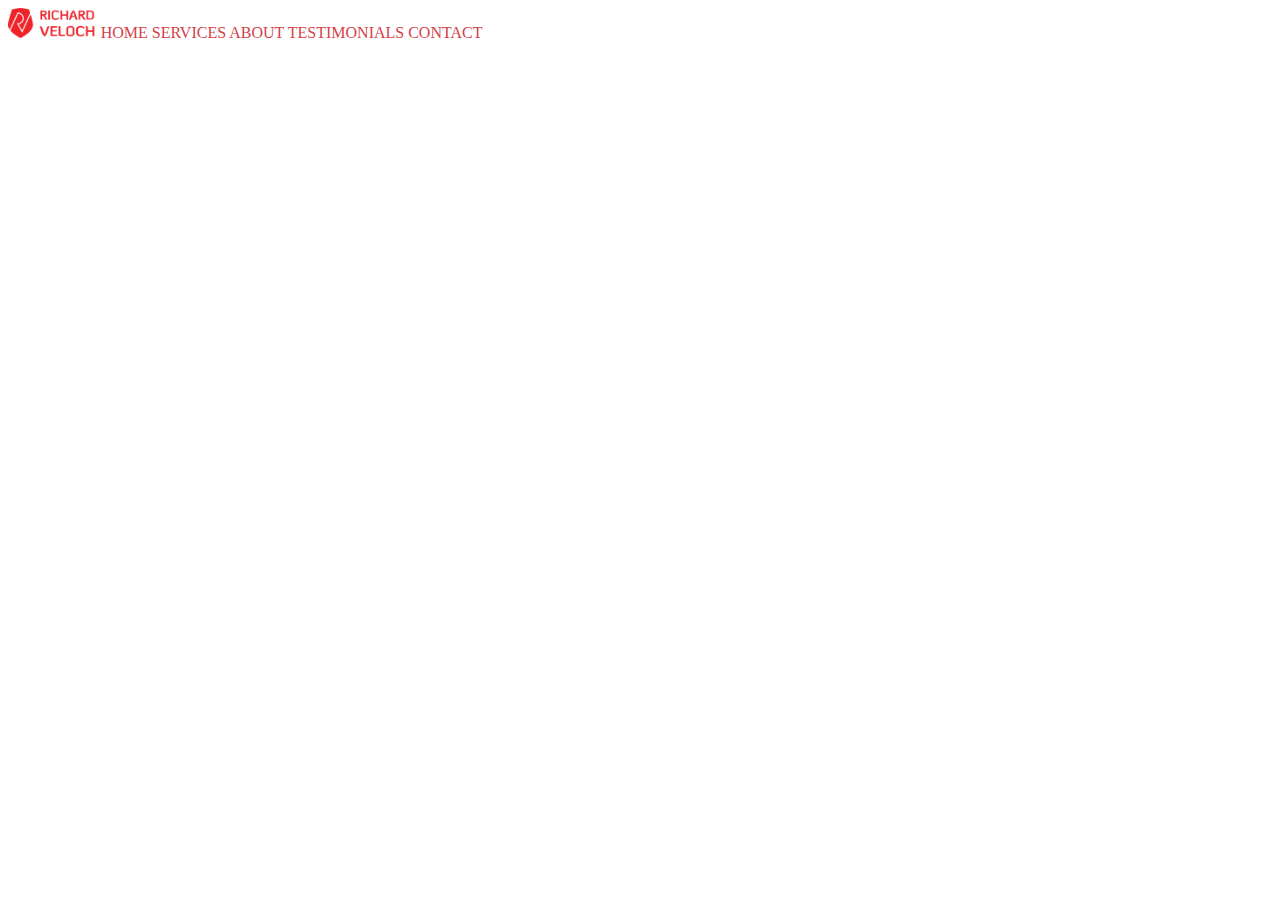
==== elements/navigation.html @ 5707e576 "Add navigation" ====
<html>
  <head>
    <link rel="stylesheet" href="../styles/styles.css">
  </head>
  <body>
    <div class="navigation">
      <a href="index.html"><img class="logo" src="../images/logo.png" alt="logo"></a>
      <a href="index.html">HOME</a>
      <a href="services.html">SERVICES</a>
      <a href="about.html">ABOUT</a>
      <a href="testimonials.html">TESTIMONIALS</a>
      <a href="contact.html">CONTACT</a>
    </div>
  </body>
</html>
---- styles/styles.css ----
.navigation-iframe {
  width: 100%;
  border: 0;
  margin: 0;
}

.navigation a {
  text-decoration: none;
  color: #D33F49;
}

.navigation a:hover {
  color: #71A9F7;
}

.logo {
  height: 30px;
}
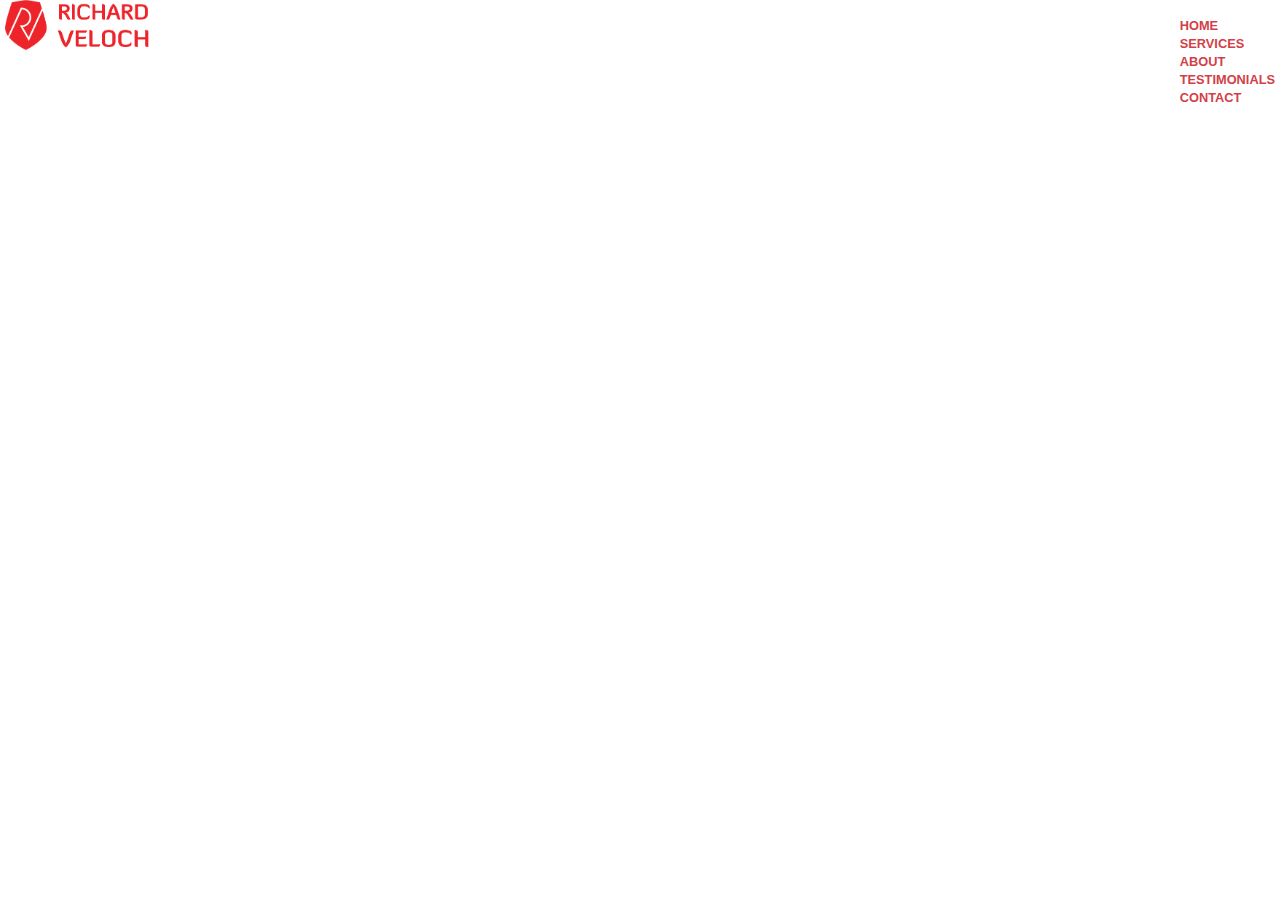
==== commit 46179f1a: "Add" ====
--- a/elements/navigation.html
+++ b/elements/navigation.html
@@ -4,12 +4,14 @@
   </head>
   <body>
     <div class="navigation">
-      <a href="index.html"><img class="logo" src="../images/logo.png" alt="logo"></a>
-      <a href="index.html">HOME</a>
-      <a href="services.html">SERVICES</a>
-      <a href="about.html">ABOUT</a>
-      <a href="testimonials.html">TESTIMONIALS</a>
-      <a href="contact.html">CONTACT</a>
+      <a href="../index.html"><img class="logo" src="../images/logo.png" alt="logo"></a>
+        <ul>
+          <li><a href="../index.html">HOME</a></li>
+          <li><a href="services.html">SERVICES</a></li>
+          <li><a href="about.html">ABOUT</a></li>
+          <li><a href="testimonials.html">TESTIMONIALS</a></li>
+          <li><a href="contact.html">CONTACT</a></li>
+        </ul>
     </div>
   </body>
 </html>
--- a/styles/styles.css
+++ b/styles/styles.css
@@ -1,12 +1,31 @@
+body {
+  margin: 0;
+  padding: 0;
+}
+
 .navigation-iframe {
   width: 100%;
+  height: 50px;
   border: 0;
-  margin: 0;
+  padding: 10px;
+  -webkit-box-shadow: 0px 0px 5px 0px rgba(0,0,0,0.2);
+  -moz-box-shadow: 0px 0px 5px 0px rgba(0,0,0,0.2);
+  box-shadow: 0px 0px 5px 0px rgba(0,0,0,0.2);
+}
+
+.navigation ul {
+  list-style-type: none;
+  display: inline;
+  float: right;
 }
 
 .navigation a {
+  font-family: sans-serif;
+  font-weight: 600;
+  font-size: 0.8em;
   text-decoration: none;
   color: #D33F49;
+  padding: 15px 5px;
 }
 
 .navigation a:hover {
@@ -14,5 +33,15 @@
 }
 
 .logo {
-  height: 30px;
+  height: 50px;
 }
+
+.section {
+  padding: 50px;
+}
+
+/* HEADER SECTION */
+
+.header {
+  background-color: #F2EFEA;
+}
